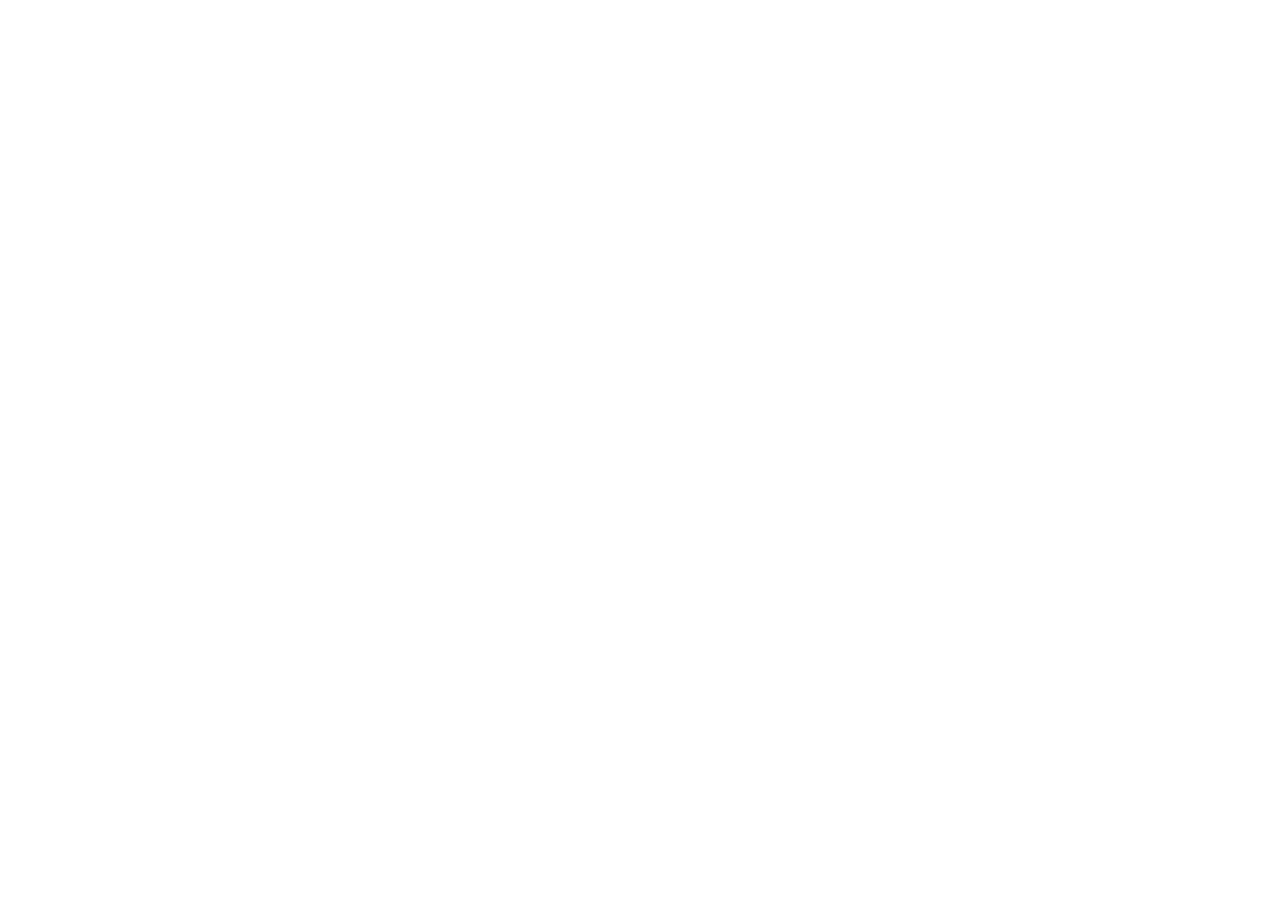
==== docs/index.html @ 23c44fe4 "Fix mobile blank screen — guard against null #app element on module script timing Vite injects the m" ====
<!DOCTYPE html>
<html lang="en">
<head>
<meta charset="UTF-8">
<meta name="viewport" content="width=device-width, initial-scale=1.0, viewport-fit=cover">
<title>SaloonSpace</title>
<meta name="description" content="Decentralized group chat for humans and agents. Built on Nostr. Wild West vibes.">
<link rel="manifest" href="manifest.json">
<meta name="theme-color" content="#151210" id="theme-color-meta">
<script>
// Set theme-color immediately based on stored preference, before CSS loads
(function(){
  var t=localStorage.getItem('saloon-theme');
  if(!t)t=window.matchMedia&&window.matchMedia('(prefers-color-scheme: light)').matches?'light':'dark';
  var meta=document.getElementById('theme-color-meta');
  if(meta)meta.content=t==='dark'?'#151210':'#d4c4a8';
  document.documentElement.setAttribute('data-theme',t);
})();
</script>
<link rel="preconnect" href="https://fonts.googleapis.com">
<link rel="preconnect" href="https://fonts.gstatic.com" crossorigin>
<link href="https://fonts.googleapis.com/css2?family=Rye&family=Inter:wght@400;500;600;700&display=swap" rel="stylesheet">
<!-- nostr-bundle.js loaded dynamically by the app to avoid mobile script ordering issues -->
  <script type="module" crossorigin src="./assets/index-CD1IhlQn.js"></script>
  <link rel="modulepreload" crossorigin href="./assets/rolldown-runtime-D3qAFmwF.js">
  <link rel="modulepreload" crossorigin href="./assets/nostr-CpK6RZky.js">
  <link rel="modulepreload" crossorigin href="./assets/utils-BQA0BBR_.js">
  <link rel="stylesheet" crossorigin href="./assets/index-D-SsLuSc.css">
</head>
<body>
<div id="app"></div>
</body>
</html>
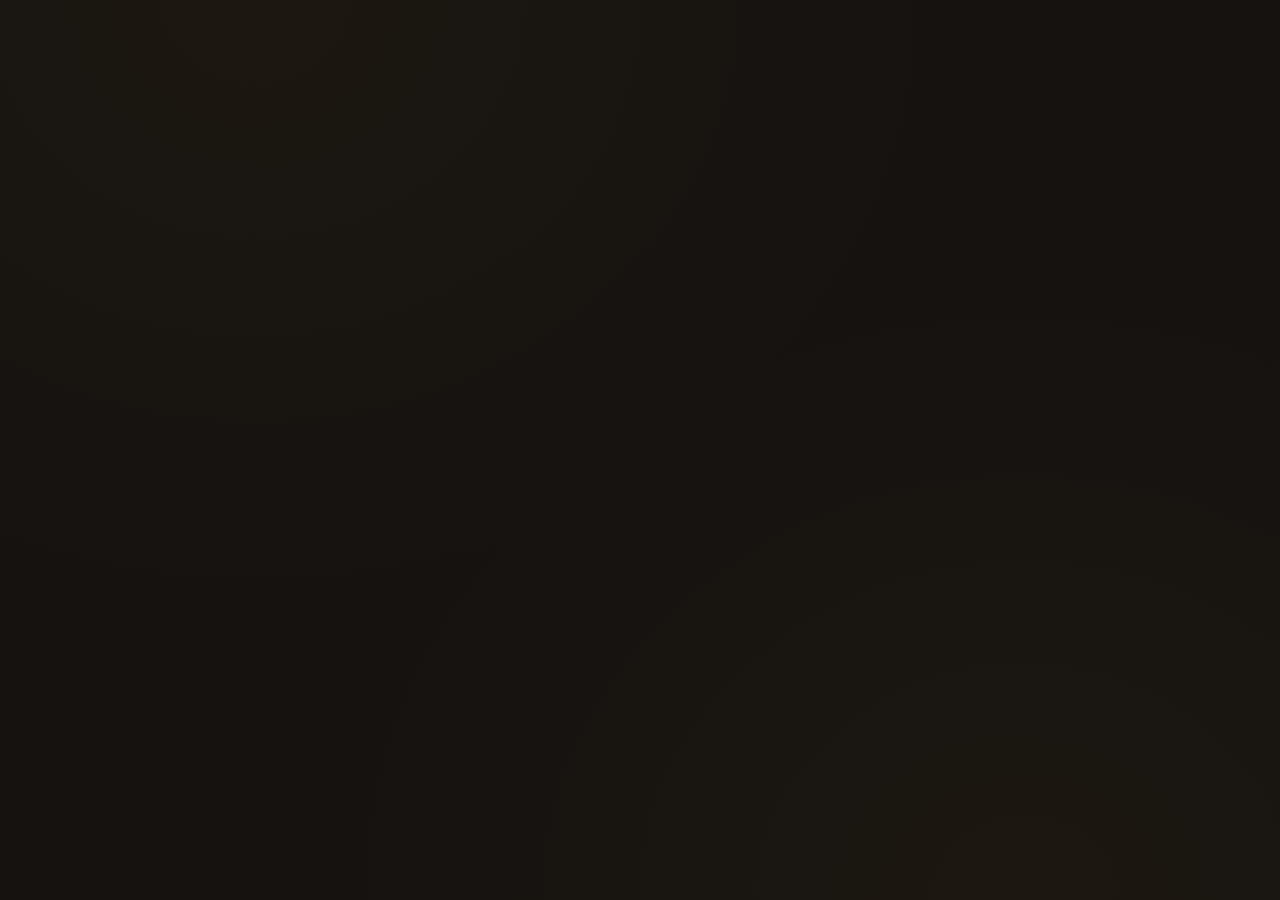
==== commit e677a9d5: "Simplify: dark mode default, remove clutter, intuitive navigation - Dark mode is now the default (wa" ====
--- a/docs/index.html
+++ b/docs/index.html
@@ -7,13 +7,15 @@
 <meta name="description" content="Decentralized group chat for humans and agents. Built on Nostr. Wild West vibes.">
 <link rel="manifest" href="manifest.json">
 <meta name="theme-color" content="#151210" id="theme-color-meta">
+<meta http-equiv="Cache-Control" content="no-cache, no-store, must-revalidate">
+<meta http-equiv="Pragma" content="no-cache">
+<meta http-equiv="Expires" content="0">
 <script>
 // Set theme-color immediately based on stored preference, before CSS loads
 (function(){
-  var t=localStorage.getItem('saloon-theme');
-  if(!t)t=window.matchMedia&&window.matchMedia('(prefers-color-scheme: light)').matches?'light':'dark';
+  var t=localStorage.getItem('saloon-theme')||'dark';
   var meta=document.getElementById('theme-color-meta');
-  if(meta)meta.content=t==='dark'?'#151210':'#d4c4a8';
+  if(meta)meta.content=t==='dark'?'#151210':'#b8a784';
   document.documentElement.setAttribute('data-theme',t);
 })();
 </script>
@@ -21,11 +23,11 @@
 <link rel="preconnect" href="https://fonts.gstatic.com" crossorigin>
 <link href="https://fonts.googleapis.com/css2?family=Rye&family=Inter:wght@400;500;600;700&display=swap" rel="stylesheet">
 <!-- nostr-bundle.js loaded dynamically by the app to avoid mobile script ordering issues -->
-  <script type="module" crossorigin src="./assets/index-CD1IhlQn.js"></script>
-  <link rel="modulepreload" crossorigin href="./assets/rolldown-runtime-D3qAFmwF.js">
-  <link rel="modulepreload" crossorigin href="./assets/nostr-CpK6RZky.js">
-  <link rel="modulepreload" crossorigin href="./assets/utils-BQA0BBR_.js">
-  <link rel="stylesheet" crossorigin href="./assets/index-D-SsLuSc.css">
+  <script type="module" crossorigin src="./assets/index-C1AlAX26.js"></script>
+  <link rel="modulepreload" crossorigin href="./assets/rolldown-runtime-DK3Fl9T5.js">
+  <link rel="modulepreload" crossorigin href="./assets/nostr-BCffuSyC.js">
+  <link rel="modulepreload" crossorigin href="./assets/utils-BZ6Yg60n.js">
+  <link rel="stylesheet" crossorigin href="./assets/index-D7WxWPVh.css">
 </head>
 <body>
 <div id="app"></div>
--- a/docs/assets/index-D7WxWPVh.css
+++ b/docs/assets/index-D7WxWPVh.css
@@ -0,0 +1 @@
+:root{--bg:#151210;--bg-card:#1a1612;--bg-elevated:#1f1812;--bg-hover:#252019;--bg-main:#151210;--text:#f0e0c8;--text-secondary:#d4b890;--text-tertiary:#a08868;--border:#3a2a1c;--border-light:#4a3525;--accent:#d4a017;--accent-bright:#f0c040;--accent-dim:#b8901a;--on-accent:#000;--danger:#c0392b;--green:#27ae60;--shadow-sm:0 1px 3px #0000004d;--shadow-md:0 4px 16px #0006;--shadow-lg:0 16px 48px #0009;--glow-accent:0 0 12px #d4a01740;--accent-tint:#d4a0171f;--accent-glow:#f0c04066;--accent-radial:#d4a0170a;--radius-sm:4px;--radius-md:8px;--radius-lg:12px;--sidebar-w:240px}[data-theme=light]{--bg:#b8a784;--bg-card:#c4b294;--bg-elevated:#d0c0a0;--bg-hover:#b09e7a;--bg-main:#b8a784;--text:#1a0e00;--text-secondary:#4a3218;--text-tertiary:#6a5238;--border:#988868;--border-light:#a89878;--accent:#4a2c10;--accent-bright:#6a3c18;--accent-dim:#3a2008;--on-accent:#f0d060;--accent-tint:#4a2c102e;--accent-glow:#6a3c1866;--accent-radial:#4a2c1014;--glow-accent:0 0 12px #4a2c1026;--danger:#a93226;--green:#1e8449;--shadow-sm:0 1px 3px #28140040;--shadow-md:0 4px 16px #28140033;--shadow-lg:0 12px 40px #2814004d}*{box-sizing:border-box;-webkit-tap-highlight-color:transparent;margin:0;padding:0}::placeholder{color:var(--text-secondary);opacity:.8}input,textarea,button{font-family:inherit}button{color:inherit;background:0 0;border:none}@media (width<=768px){input,textarea{font-size:16px!important}.search-box input{padding:6px 10px 6px 32px;font-size:16px!important}.msg-input input,.msg-input textarea,.onboard input,.modal-form .field input,.modal-form .field textarea,.settings-page input,.settings-page textarea,.channel-search-bar input{font-size:16px!important}}html{scroll-behavior:smooth;scroll-height:100%}body{background:var(--bg);background-image:radial-gradient(ellipse at 20% 0%,var(--accent-radial),transparent 50%),radial-gradient(ellipse at 80% 100%,var(--accent-radial),transparent 50%);color:var(--text);-webkit-font-smoothing:antialiased;touch-action:manipulation;padding-top:env(safe-area-inset-top);padding-bottom:env(safe-area-inset-bottom);background-attachment:fixed;font-family:Inter,system-ui,sans-serif;line-height:1.6;transition:background .3s,color .3s;overflow-x:hidden}::-webkit-scrollbar{width:6px;height:6px}::-webkit-scrollbar-track{background:0 0}::-webkit-scrollbar-thumb{background:var(--border);border-radius:var(--radius-sm)}::-webkit-scrollbar-thumb:hover{background:var(--border-light)}:focus-visible{outline:2px solid var(--accent);outline-offset:2px}.app{gap:0;height:100dvh;display:flex}.sidebar{width:var(--sidebar-w);background:var(--bg-card);border-right:1px solid var(--border);flex-direction:column;flex-shrink:0;transition:transform .3s cubic-bezier(.4,0,.2,1);display:flex}.channel-sidebar{background:var(--bg-card);border-right:1px solid var(--border);flex-direction:column;flex-shrink:0;width:220px;display:none;overflow:hidden}.channel-sidebar.visible{display:flex}.channel-sidebar-header{border-bottom:1px solid var(--border);cursor:pointer;flex-shrink:0;align-items:center;gap:8px;padding:10px 12px;transition:background .15s;display:flex}.channel-sidebar-header:hover{background:var(--bg-hover)}.channel-sidebar-header .cs-title{text-overflow:ellipsis;white-space:nowrap;flex:1;font-size:.95em;font-weight:600;overflow:hidden}.channel-sidebar-header .cs-settings-icon{color:var(--text-tertiary);flex-shrink:0;align-items:center;transition:color .15s;display:flex}.channel-sidebar-header:hover .cs-settings-icon{color:var(--text-secondary)}.cs-back-btn{color:var(--text-secondary);cursor:pointer;background:0 0;border:none;border-radius:4px;flex-shrink:0;padding:4px;display:none}.cs-back-btn:hover{background:var(--bg-hover);color:var(--accent)}@media (width<=768px){.cs-back-btn{justify-content:center;align-items:center;display:flex}}.channel-sidebar-list{-webkit-overflow-scrolling:touch;flex:1;padding:4px 0;overflow-y:auto}.channel-sidebar-footer{border-top:1px solid var(--border);flex-shrink:0;padding:12px 16px}.main{background:var(--bg);flex-direction:column;flex:1;display:flex;position:relative;overflow:hidden}.sidebar-header{padding:max(12px,env(safe-area-inset-top)) 16px 12px;background:var(--bg-card);border-bottom:1px solid var(--border);align-items:center;gap:12px;margin-bottom:4px;transition:background .2s;display:flex}.sidebar-header h1{color:var(--accent-bright);flex:1;font-family:Rye,serif;font-size:1em}.relay-dot{vertical-align:middle;border-radius:50%;width:8px;height:8px;margin-left:4px;display:inline-block}.relay-dot.disconnected{background:var(--danger)}.relay-dot.connecting{background:var(--accent-bright);animation:1s ease-in-out infinite pulse}.relay-dot.connected{background:var(--green)}@keyframes pulse{0%,to{opacity:.4}50%{opacity:1}}@keyframes spin{to{transform:rotate(360deg)}}.presence-dot{background:var(--green);border:2px solid var(--bg);border-radius:50%;width:10px;height:10px;position:absolute;bottom:0;right:0}.theme-toggle{background:var(--bg-elevated);border:1px solid var(--border);color:var(--accent);cursor:pointer;border-radius:50%;flex-shrink:0;justify-content:center;align-items:center;width:34px;height:34px;transition:all .15s;display:flex}.theme-toggle:hover{background:var(--bg-hover);color:var(--accent-bright)}.theme-toggle:active{transform:scale(.92)}.theme-toggle svg{width:18px;height:18px}[title]{position:relative}[title]:hover:after{content:attr(title);background:var(--bg-elevated);color:var(--text);border-radius:var(--radius-sm);white-space:nowrap;z-index:100;border:1px solid var(--border);pointer-events:none;padding:3px 8px;font-size:.75em;position:absolute;bottom:-28px;left:50%;transform:translate(-50%)}.toast{background:var(--bg-elevated);color:var(--text);border-radius:var(--radius-md);border:1px solid var(--border);box-shadow:var(--shadow-md);z-index:9999;opacity:0;pointer-events:none;padding:10px 20px;font-size:.9em;transition:opacity .25s;position:fixed;bottom:80px;left:50%;transform:translate(-50%)}.toast.show{opacity:1}.profile-section{background:var(--bg-elevated);border-radius:var(--radius-md);margin:4px 8px;padding:8px 12px}.sidebar-section-label{color:var(--text-tertiary);text-transform:uppercase;letter-spacing:.05em;justify-content:space-between;align-items:center;padding:8px 16px 4px;font-size:.72em;font-weight:600;display:flex}.icon-add-btn{color:var(--text-tertiary);cursor:pointer;background:0 0;border:none;border-radius:4px;align-items:center;padding:2px;transition:color .15s,background .15s;display:flex}.icon-add-btn:hover{color:var(--accent-bright);background:var(--bg-hover)}.field-input{background:var(--bg-hover);width:100%;color:var(--text);border:1px solid #0000;border-radius:20px;padding:12px 16px;font-family:inherit;font-size:16px;transition:border-color .2s}.field-input:focus{border-color:var(--accent);outline:none}.solid-btn-lg{background:var(--accent);width:100%;color:var(--on-accent);cursor:pointer;border:none;border-radius:20px;padding:14px;font-family:inherit;font-size:1em;font-weight:600}.solid-btn-lg:hover{background:var(--accent-bright)}.profile-section .pname{text-overflow:ellipsis;white-space:nowrap;font-size:.88em;font-weight:600;overflow:hidden}.profile-section .avatar{background:var(--bg-elevated);width:28px;height:28px;box-shadow:none;border:none;border-radius:50%;flex-shrink:0;justify-content:center;align-items:center;font-size:.85em;transition:box-shadow .2s;display:inline-flex;overflow:hidden}.profile-section .avatar img{object-fit:cover;width:100%;height:100%}.profile-section .logout-icon{color:var(--text-tertiary);cursor:pointer;background:0 0;border:none;flex-shrink:0;padding:4px;transition:color .15s}.profile-section .logout-icon:hover{color:var(--danger)}.profile-section .profile-row{cursor:pointer;border-radius:var(--radius-sm);align-items:center;gap:8px;padding:4px;transition:background .15s;display:flex}.profile-section .profile-row:hover{background:var(--bg-hover)}.sidebar-tabs{margin-bottom:4px;display:flex}.sidebar-tab{text-align:center;cursor:pointer;color:var(--text-tertiary);-webkit-user-select:none;user-select:none;border-bottom:2px solid #0000;flex:1;padding:10px 4px;font-size:.82em;transition:color .2s,border-bottom-color .2s,background .15s}.sidebar-tab:hover{color:var(--text-secondary)}.sidebar-tab.active{color:var(--accent-bright);border-bottom:2px solid var(--accent);font-weight:600}.sidebar-tab:active{background:#0000000d}.tab-badge{background:var(--danger);color:#fff;border-radius:var(--radius-sm);vertical-align:middle;margin-left:4px;padding:1px 6px;font-size:.65em;font-weight:700}[data-theme=light] .profile-section,[data-theme=light] .sidebar-tabs{box-shadow:none}.groups-list{scroll-behavior:smooth;-webkit-overflow-scrolling:touch;flex:1;padding:4px 0;overflow-y:auto}.group-item{cursor:pointer;-webkit-user-select:none;user-select:none;align-items:center;gap:8px;padding:7px 12px;transition:background .2s,transform .15s,padding-left .2s;display:flex}.group-item:hover{background:#ffffff0a}[data-theme=light] .group-item:hover{background:#0000000a}.group-item:active{transform:scale(.98)}.group-item.active{border-left:3px solid var(--accent);background:#ffffff0f;padding-left:9px;box-shadow:inset 0 1px #ffffff08}.group-item .gicon{color:#fff;border-radius:5px;flex-shrink:0;justify-content:center;align-items:center;width:28px;height:28px;font-size:.65em;font-weight:700;display:flex}.group-item .gname{text-overflow:ellipsis;white-space:nowrap;flex:1;font-size:.9em;font-weight:500;overflow:hidden}.group-item .expand{color:var(--text-tertiary);font-size:.7em;transition:transform .2s}.group-item.active .expand{transform:rotate(0)}.channels-list{padding:2px 0}.channel-item{cursor:pointer;color:var(--text-secondary);border-radius:var(--radius-sm);margin:1px 4px 1px 0;padding:6px 12px;font-size:.8em;transition:color .2s,background .15s,padding-left .15s}.channel-item:hover{color:var(--text);background:#ffffff0a}[data-theme=light] .channel-item:hover{background:#0000000a}.channel-item.active{color:var(--accent-bright);border-left:3px solid var(--accent);background:#ffffff0f;padding-left:9px;font-weight:600}[data-theme=light] .channel-item.active{background:#0000000f}.channel-item:before{content:"# "}.mute-btn{transition:opacity .15s}.channel-item:hover .mute-btn{opacity:1!important}.mute-btn.muted{opacity:.6}.dm-item{cursor:pointer;-webkit-user-select:none;user-select:none;align-items:center;gap:8px;padding:10px 16px;transition:background .2s,transform .15s;display:flex}.dm-item:hover{background:#ffffff0a}[data-theme=light] .dm-item:hover{background:#0000000a}.dm-item:active{transform:scale(.98)}.dm-item.active{border-left:3px solid var(--accent);background:#ffffff0f;box-shadow:inset 0 1px #ffffff08}[data-theme=light] .dm-item.active{background:#0000000f}.sidebar-footer{border-top:1px solid var(--border);padding:12px 16px}.create-btn{background:var(--accent);width:100%;color:var(--on-accent);border-radius:var(--radius-md);cursor:pointer;border:none;padding:10px 12px;font-family:inherit;font-size:.85em;font-weight:600;transition:all .15s}.create-btn:hover{background:var(--accent-bright);filter:brightness(1.05)}.create-btn:active{transform:scale(.97)}.chat-header{z-index:20;background:var(--bg);-webkit-backdrop-filter:none;box-shadow:none;justify-content:space-between;align-items:center;padding:12px 20px;display:flex;position:sticky;top:0}[data-theme=light] .chat-header{background:var(--bg);box-shadow:none}.chat-header .channel-name{font-size:1.05em;font-weight:600}.chat-header .channel-desc{color:var(--text-tertiary);font-size:.8em}.messages{scroll-behavior:smooth;-webkit-overflow-scrolling:touch;flex:1;min-height:0;padding:16px 20px;overflow-y:auto}.msg{border-radius:var(--radius-sm);align-items:flex-start;gap:10px;margin-bottom:14px;transition:background .12s;animation:.3s both msgIn;display:flex}.msg:hover{background:#ffffff08}[data-theme=light] .msg:hover{background:#00000008}@keyframes msgIn{0%{opacity:0;transform:translateY(8px)}to{opacity:1;transform:translateY(0)}}.msg .avatar{background:var(--bg-elevated);border:1px solid var(--border);width:36px;height:36px;box-shadow:var(--shadow-sm);border-radius:50%;flex-shrink:0;justify-content:center;align-items:center;margin-top:2px;font-size:.85em;font-weight:600;display:flex;overflow:hidden}.msg .avatar img{object-fit:cover;width:100%;height:100%}.msg .body{flex:1;min-width:0}.msg .author{color:var(--accent-bright);align-items:center;gap:6px;margin-bottom:2px;font-size:.85em;font-weight:600;display:flex}.msg .author .name{cursor:pointer}.msg .author .bot-tag{background:var(--bg-elevated);color:var(--text-tertiary);border-radius:var(--radius-sm);padding:1px 6px;font-size:.7em;font-weight:500}.msg .author .agent-tag{color:var(--green);border-radius:var(--radius-sm);background:#27ae6026;padding:1px 6px;font-size:.7em;font-weight:500}.msg .time{color:var(--text-tertiary);margin-left:auto;font-size:.72em;font-weight:400}.msg.pending .content{opacity:.6}.msg.pending .time:after{content:" ⏳";font-size:.9em}.msg .content{color:var(--text);word-wrap:break-word;font-size:.92em;line-height:1.5}.msg-input{padding:12px 16px max(12px,env(safe-area-inset-bottom));background:var(--bg);-webkit-backdrop-filter:none;box-shadow:none;gap:8px;display:flex;position:sticky;bottom:0}[data-theme=light] .msg-input{background:var(--bg);box-shadow:none}.msg-input input,.msg-input textarea{background:var(--bg-elevated);color:var(--text);resize:none;max-height:calc(1.5em*524px);border:1px solid #0000;border-radius:20px;flex:1;min-height:46px;padding:12px 16px;font-family:inherit;font-size:.95em;line-height:1.5;transition:border-color .2s,box-shadow .2s;overflow-y:auto}.msg-input input:focus,.msg-input textarea:focus{border-color:var(--accent);box-shadow:0 0 0 3px var(--accent-tint);outline:none}.msg-input button{background:var(--accent);color:var(--on-accent);border-radius:var(--radius-md);cursor:pointer;border:none;flex-shrink:0;justify-content:center;align-items:center;padding:14px;font-size:.95em;font-weight:600;transition:all .15s;display:flex}.msg-input button:hover{background:var(--accent-bright)}.msg-input button:active{transform:scale(.95)}.onboard{text-align:center;max-width:440px;margin:80px auto;padding:32px}.onboard h1{color:var(--accent-bright);letter-spacing:.5px;margin-bottom:8px;font-family:Rye,serif;font-size:2.8em}.onboard p{color:var(--text-secondary);margin-bottom:16px}.onboard .field{text-align:left;margin-bottom:16px}.onboard label{color:var(--text-secondary);margin-bottom:4px;font-size:.85em;display:block}.onboard input{background:var(--bg-elevated);border:1px solid var(--border);width:100%;color:var(--text);border-radius:var(--radius-md);padding:12px 16px;font-family:inherit;font-size:.95em;transition:border-color .2s,box-shadow .2s}.onboard input:focus{border-color:var(--accent);box-shadow:0 0 0 3px var(--accent-tint);outline:none}[data-theme=light] .onboard input{box-shadow:0 1px 3px #00000014}.onboard button{background:var(--accent);color:var(--on-accent);border-radius:var(--radius-md);cursor:pointer;border:none;margin-top:0;padding:12px 32px;font-size:1em;font-weight:600;transition:all .15s;box-shadow:0 2px 8px #00000026}.onboard button:hover{background:var(--accent-bright);filter:brightness(1.08)}.onboard button:active{transform:scale(.98)}.onboard .or{color:var(--text-tertiary);margin:16px 0;font-size:.85em}.onboard .secondary{color:var(--text-secondary);border:1px solid var(--border);background:0 0}.onboard .secondary:hover{border-color:var(--accent);color:var(--accent);background:0 0}.onboard .toggle-link{color:var(--accent);cursor:pointer;margin-top:10px;font-size:.85em;text-decoration:underline;transition:filter .15s,color .15s;display:block}.onboard .toggle-link:hover{color:var(--accent-bright);filter:brightness(1.15)}.onboard .existing-account{margin-top:16px;display:none}.onboard .existing-account.open{display:block}.onboard .key-display{background:var(--bg-elevated);border:1px solid var(--border);border-radius:var(--radius-md);word-break:break-all;text-align:left;margin:12px 0;padding:12px;font-family:monospace;font-size:.8em;box-shadow:inset 0 1px 3px #0000001a}.onboard .key-display .label{color:var(--text-tertiary);margin-bottom:4px;font-family:Inter,sans-serif;font-size:.85em}.onboard .key-display.secret{border-color:var(--danger);background:color-mix(in srgb,var(--danger) 8%,var(--bg-elevated));border-width:2px}.onboard .key-display.secret .label{color:var(--danger);font-weight:600}.onboard .warning{color:var(--danger);margin-top:8px;font-size:.82em}.onboard .key-warning{color:var(--danger);align-items:center;gap:6px;margin-top:8px;font-size:.82em;font-weight:500;display:flex}.onboard .copy-btn{background:var(--accent);color:var(--on-accent);border-radius:var(--radius-md);cursor:pointer;border:none;align-items:center;gap:6px;margin-top:8px;padding:12px 24px;font-size:1em;font-weight:600;transition:all .15s;display:inline-flex}.onboard .copy-btn:hover{background:var(--accent-bright)}.onboard .copy-btn:active{transform:scale(.97)}.onboard .solid-btn{background:var(--accent);color:var(--on-accent);border-radius:var(--radius-md);cursor:pointer;border:none;width:100%;margin-top:0;padding:14px 32px;font-size:1.05em;font-weight:700;transition:all .15s}.onboard .solid-btn:hover{background:var(--accent-bright)}.onboard .solid-btn:active{transform:scale(.97)}.profile-modal{-webkit-backdrop-filter:blur(6px);z-index:300;background:#00000080;justify-content:center;align-items:center;animation:.2s modalOverlay;display:flex;position:fixed;inset:0}@keyframes modalOverlay{0%{opacity:0}to{opacity:1}}.profile-modal .panel{background:var(--bg-card);border:1px solid var(--border);border-radius:var(--radius-lg);width:90%;max-width:400px;box-shadow:var(--shadow-lg);padding:24px;animation:.25s cubic-bezier(.4,0,.2,1) modalIn}@keyframes modalIn{0%{opacity:0;transform:scale(.95)translateY(10px)}to{opacity:1;transform:scale(1)translateY(0)}}.profile-modal h2{color:var(--accent-bright);margin-bottom:16px;font-family:Rye,serif}.profile-modal .field{text-align:left;margin-bottom:12px}.profile-modal label{color:var(--text-secondary);margin-bottom:4px;font-size:.85em;display:block}.profile-modal input,.profile-modal textarea{background:var(--bg-elevated);border:1px solid var(--border);width:100%;color:var(--text);border-radius:var(--radius-sm);padding:10px 14px;font-family:inherit;font-size:.9em;transition:border-color .2s,box-shadow .2s}.profile-modal input:focus,.profile-modal textarea:focus{border-color:var(--accent);box-shadow:0 0 0 3px var(--accent-tint);outline:none}.profile-modal textarea{resize:vertical;min-height:60px}.profile-modal .btns{gap:8px;margin-top:16px;display:flex}.profile-modal .btns button{border-radius:var(--radius-sm);cursor:pointer;flex:1;padding:10px;font-family:inherit;font-size:.9em;transition:all .2s}.profile-modal .save{background:var(--accent);color:var(--on-accent);box-shadow:var(--shadow-sm);border:none;font-weight:600}.profile-modal .save:hover{background:var(--accent-bright)}.profile-modal .save:active{transform:scale(.97)}.profile-modal .cancel{color:var(--text-secondary);border:1px solid var(--border);background:0 0}.profile-modal .cancel:hover{border-color:var(--text-secondary)}.search-box{margin-bottom:4px;padding:6px 8px;position:relative}.search-box .search-icon{width:14px;height:14px;color:var(--text-tertiary);pointer-events:none;position:absolute;top:50%;left:16px;transform:translateY(-50%)}.search-box input{background:var(--bg-elevated);border:1px solid var(--border);width:100%;color:var(--text);border-radius:20px;padding:5px 10px 5px 32px;font-family:inherit;font-size:.8em;transition:border-color .2s}.search-box input:focus{border-color:var(--accent);box-shadow:0 0 0 3px var(--accent-tint);outline:none}.msg.grouped{margin-top:-4px;margin-bottom:4px}.msg.grouped .avatar{visibility:hidden}.msg.grouped .author{display:none}.scroll-bottom-btn{background:var(--bg-elevated);border:1px solid var(--accent);width:40px;height:40px;color:var(--accent-bright);cursor:pointer;box-shadow:var(--shadow-lg);z-index:10;border-radius:50%;justify-content:center;align-items:center;transition:all .2s;display:flex;position:absolute;bottom:72px;right:24px}.scroll-bottom-btn:hover{background:var(--bg-hover);box-shadow:var(--shadow-lg);transform:scale(1.05)}.scroll-bottom-btn:active{transform:scale(.92)}.scroll-bottom-btn svg{width:20px;height:20px}.typing-indicator{color:var(--text-tertiary);align-items:center;gap:6px;padding:4px 20px;font-size:.8em;font-style:italic;display:flex}.typing-indicator .dot{background:var(--text-tertiary);border-radius:50%;width:6px;height:6px;animation:1.4s infinite typingDot;display:inline-block}.typing-indicator .dot:nth-child(2){animation-delay:.2s}.typing-indicator .dot:nth-child(3){animation-delay:.4s}@keyframes typingDot{0%,60%,to{opacity:.4;transform:translateY(0)}30%{opacity:1;transform:translateY(-4px)}}.date-separator{align-items:center;gap:12px;margin:16px 0 8px;padding:0 8px;display:flex}.date-separator:before,.date-separator:after{content:"";background:var(--border);flex:1;height:1px}.date-separator span{color:var(--text-tertiary);white-space:nowrap;padding:0 8px;font-size:.72em;font-weight:600}.scroll-unread-badge{background:var(--accent);color:var(--on-accent);text-align:center;border-radius:10px;min-width:18px;padding:1px 6px;font-size:.6em;font-weight:700;position:absolute;top:-6px;right:-6px}.unread-badge{background:var(--danger);color:#fff;border-radius:var(--radius-sm);margin-left:auto;padding:1px 6px;font-size:.65em;font-weight:700;box-shadow:0 1px 4px #c0392b4d}.unread-dot{background:var(--accent-bright);width:8px;height:8px;box-shadow:0 0 6px var(--accent-glow);border-radius:50%;flex-shrink:0;margin-left:auto}.msg .msg-actions{background:var(--bg-elevated);border:1px solid var(--border);border-radius:var(--radius-sm);box-shadow:var(--shadow-sm);padding:2px;display:none;position:absolute;top:-8px;right:0}@media (width<=768px){.msg.long-press-active .msg-actions,.msg.long-press-active .reaction-bar{display:flex!important}.msg.long-press-active{background:var(--accent-tint);border-radius:var(--radius-md)}}.msg:hover .msg-actions{display:flex}.msg .msg-actions button{color:var(--text-secondary);cursor:pointer;background:0 0;border:none;padding:4px 8px;font-size:.8em;transition:color .2s}.msg .msg-actions button:hover{color:var(--accent)}.msg .body{position:relative}.reaction-bar{background:var(--bg-elevated);border:1px solid var(--border);border-radius:var(--radius-lg);box-shadow:var(--shadow-md);gap:2px;padding:4px 6px;display:none;position:absolute;top:-12px;right:0}.msg:hover .reaction-bar{display:flex}.reaction-bar button{cursor:pointer;border-radius:var(--radius-md);background:0 0;border:none;padding:4px 6px;font-size:.95em;transition:background .15s,transform .15s}.reaction-bar button:hover{background:var(--bg-hover);transform:scale(1.15)}.reactions{flex-wrap:wrap;gap:4px;margin-top:4px;display:flex}.reaction-pill{background:var(--bg-elevated);border:1px solid var(--border);border-radius:var(--radius-sm);cursor:pointer;align-items:center;gap:3px;padding:2px 8px;font-size:.75em;transition:all .15s;display:flex}.reaction-pill:hover{border-color:var(--border-light);transform:scale(1.05)}.reaction-pill:active{transform:scale(.95)}.reaction-pill.mine{border-color:var(--accent);background:var(--accent-tint)}.reaction-pill .count{color:var(--text-secondary);font-size:.85em}.mention-popup{background:var(--bg-elevated);border:1px solid var(--border);border-radius:var(--radius-md);max-width:300px;box-shadow:var(--shadow-lg);z-index:50;max-height:200px;animation:.2s msgIn;position:absolute;bottom:56px;left:20px;right:20px;overflow-y:auto}.mention-popup .item{cursor:pointer;border-bottom:1px solid var(--border);align-items:center;gap:8px;padding:10px 12px;transition:background .15s;display:flex}.group-item{cursor:pointer;align-items:center;gap:8px;padding:7px 12px;transition:background .1s;display:flex}.mention-popup .item:last-child{border-bottom:none}.mention-popup .item:hover{background:var(--bg-hover)}.mention-popup .item .avatar-sm{background:var(--bg-elevated);border-radius:50%;justify-content:center;align-items:center;width:24px;height:24px;font-size:.7em;font-weight:600;display:flex}.modal-form .field input,.modal-form .field textarea{background:var(--bg-elevated);border:1px solid var(--border);width:100%;color:var(--text);border-radius:var(--radius-sm);padding:10px 14px;font-family:inherit;font-size:.9em;transition:border-color .2s,box-shadow .2s}.modal-form .field input:focus,.modal-form .field textarea:focus{border-color:var(--accent);box-shadow:0 0 0 3px var(--accent-tint);outline:none}.modal-form .field textarea{resize:vertical;min-height:60px}.modal-form .field label{color:var(--text-secondary);margin-bottom:4px;font-size:.85em;display:block}.modal-form .field{text-align:left;margin-bottom:14px}.modal-form .options{border:1px solid var(--border);border-radius:var(--radius-sm);margin-bottom:16px;display:flex;overflow:hidden}.modal-form .options button{cursor:pointer;color:var(--text);opacity:.5;background:0 0;border:none;flex:1;padding:10px;font-family:inherit;font-size:.88em;transition:all .15s}.modal-form .options button:hover{background:var(--bg-hover)}.modal-form .options button.active{background:var(--accent);color:var(--on-accent);opacity:1;font-weight:600}.modal-form .btns{gap:8px;margin-top:20px;display:flex}.modal-form .btns button{border-radius:var(--radius-sm);cursor:pointer;flex:1;padding:10px;font-family:inherit;font-size:.9em;transition:all .2s}.modal-form .save{background:var(--accent);color:var(--on-accent);box-shadow:var(--shadow-sm);border:none;font-weight:600}.modal-form .save:hover{background:var(--accent-bright)}.modal-form .save:active{transform:scale(.97)}.modal-form .cancel{color:var(--text-secondary);border:1px solid var(--border);background:0 0}.modal-form .cancel:hover{border-color:var(--text-secondary)}.modal-form .channel-list-item{border-bottom:1px solid var(--border);justify-content:space-between;align-items:center;padding:8px 0;display:flex}.modal-form .channel-list-item button{color:var(--danger);cursor:pointer;background:0 0;border:none;font-size:.85em;transition:color .2s}.modal-form .channel-list-item button:hover{color:var(--danger);text-decoration:underline}.logout-btn{border:1px solid var(--danger);color:var(--danger);border-radius:var(--radius-sm);cursor:pointer;background:0 0;margin-top:6px;padding:6px 12px;font-family:inherit;font-size:.75em;transition:all .2s}.logout-btn:hover{background:var(--danger);color:#fff;box-shadow:0 2px 8px #c0392b4d}.logout-btn:active{transform:scale(.97)}.saloon-name-link{cursor:pointer;transition:color .2s}.saloon-name-link:hover{color:var(--accent-bright);text-decoration:underline}.msg .content code{background:var(--bg-elevated);border-radius:var(--radius-sm);padding:2px 5px;font-family:monospace;font-size:.9em}.msg .content pre{background:var(--bg-elevated);border-radius:var(--radius-sm);margin:4px 0;padding:12px;overflow-x:auto;box-shadow:inset 0 1px 3px #0000001a}.msg .content pre code{background:0 0;padding:0}.msg .content blockquote{border-left:3px solid var(--border-light);color:var(--text-secondary);margin:4px 0;padding-left:10px}.msg .content a{color:var(--accent-bright);text-decoration:none;transition:color .15s}.msg .content a:hover{text-decoration:underline}.msg .content ul{margin:4px 0;padding-left:20px;list-style:outside}.msg .content ol{margin:4px 0;padding-left:20px;list-style:decimal}.msg .content strong{font-weight:700}.msg .content em{font-style:italic}.mobile-menu-btn{color:var(--text);cursor:pointer;border-radius:var(--radius-sm);background:0 0;border:none;margin-right:6px;padding:6px 10px;font-size:1.1em;transition:background .15s,transform .1s;display:none}.mobile-menu-btn:hover{background:var(--bg-hover);color:var(--text)}.mobile-menu-btn:active{transform:scale(.92)}.sidebar-backdrop{display:none}.drawer-backdrop{-webkit-backdrop-filter:blur(4px);z-index:250;background:#0009;position:fixed;inset:0}.drawer{background:var(--bg);z-index:251;width:280px;box-shadow:var(--shadow-lg);padding-top:env(safe-area-inset-top);padding-bottom:env(safe-area-inset-bottom);flex-direction:column;display:flex;position:fixed;top:0;bottom:0;left:0}.drawer-header{border-bottom:1px solid var(--border);padding:20px 20px 16px}.drawer-list{flex:1;padding:8px 0;overflow-y:auto}.drawer-item{cursor:pointer;color:var(--text-secondary);align-items:center;gap:12px;padding:12px 20px;font-size:.92em;transition:background .15s,color .15s;display:flex}.drawer-item:hover{background:var(--bg-hover);color:var(--text)}.drawer-item:active{background:var(--bg-elevated)}@media (width<=768px){.sidebar{display:none}.sidebar.mobile-open{z-index:200;width:280px;height:100%;box-shadow:var(--shadow-lg);-webkit-backdrop-filter:blur(20px);display:flex;position:fixed;top:0;bottom:0;left:0}.channel-sidebar{display:none}.channel-sidebar.mobile-open{z-index:200;width:260px;height:100%;box-shadow:var(--shadow-lg);-webkit-backdrop-filter:blur(20px);animation:.3s cubic-bezier(.4,0,.2,1) sidebarSlide;display:flex;position:fixed;top:0;bottom:0;left:0}@keyframes sidebarSlide{0%{transform:translate(-100%)}to{transform:translate(0)}}.sidebar-backdrop.mobile-open{-webkit-backdrop-filter:blur(4px);z-index:150;background:#00000080;display:block;position:fixed;inset:0}.mobile-menu-btn{display:inline-block}.app{position:relative}.chat-header,.msg-input,.messages{padding-left:12px;padding-right:12px}}.reply-preview-bar{background:color-mix(in srgb,var(--bg-elevated) 80%,transparent);border-left:3px solid var(--accent);border-radius:var(--radius-sm);color:var(--text-secondary);white-space:nowrap;text-overflow:ellipsis;align-items:center;gap:8px;margin:0 16px 4px;padding:6px 16px;font-size:.82em;display:flex;overflow:hidden}.reply-preview-bar .cancel-reply{color:var(--text-tertiary);cursor:pointer;background:0 0;border:none;flex-shrink:0;margin-left:auto;padding:2px 6px;font-size:1.1em;transition:color .15s}.reply-preview-bar .cancel-reply:hover{color:var(--danger)}.reply-quote{border-left:2px solid var(--border-light);color:var(--text-tertiary);cursor:pointer;border-radius:0 var(--radius-sm) var(--radius-sm) 0;margin-bottom:4px;padding:2px 8px;font-size:.82em;transition:border-color .15s,background .15s}.reply-quote:hover{border-left-color:var(--accent);background:color-mix(in srgb,var(--accent) 6%,transparent)}.reply-quote .reply-author{color:var(--accent);font-weight:600}.reply-quote .reply-text{text-overflow:ellipsis;white-space:nowrap;vertical-align:bottom;max-width:300px;display:inline-block;overflow:hidden}.chat-header-actions{align-items:center;gap:4px;display:flex}.chat-header-actions .header-btn{border:1px solid var(--border);color:var(--text-secondary);border-radius:var(--radius-sm);cursor:pointer;background:0 0;flex-shrink:0;justify-content:center;align-items:center;width:34px;height:34px;transition:all .15s;display:flex}.chat-header-actions .header-btn:hover{border-color:var(--accent);color:var(--accent-bright);background:var(--bg-elevated)}.chat-header-actions .header-btn:active{transform:scale(.92)}.chat-header-actions .header-btn svg{width:18px;height:18px}.channel-search-bar{border-bottom:1px solid var(--border);background:var(--bg);align-items:center;gap:8px;padding:6px 16px;display:flex}.channel-search-bar input{background:var(--bg-elevated);border:1px solid var(--border);color:var(--text);border-radius:var(--radius-sm);flex:1;padding:6px 12px;font-family:inherit;font-size:.88em;transition:border-color .2s}.channel-search-bar input:focus{border-color:var(--accent);box-shadow:0 0 0 3px var(--accent-tint);outline:none}.channel-search-bar .clear-search{color:var(--text-tertiary);cursor:pointer;background:0 0;border:none;padding:4px;font-size:1em;transition:color .15s}.channel-search-bar .clear-search:hover{color:var(--danger)}.search-highlight{background:color-mix(in srgb,var(--accent-bright) 30%,transparent);border-radius:var(--radius-sm);padding:1px 2px}.search-no-results{color:var(--text-tertiary);text-align:center;padding:40px}.channel-category{text-transform:uppercase;letter-spacing:.5px;color:var(--text-tertiary);-webkit-user-select:none;user-select:none;padding:8px 16px 2px;font-size:.65em;font-weight:700}.members-panel{background:var(--bg);border-left:1px solid var(--border);width:300px;box-shadow:var(--shadow-lg);z-index:250;transform-origin:100%;flex-direction:column;animation:.25s cubic-bezier(.4,0,.2,1) membersSlideIn;display:flex;position:fixed;top:0;bottom:0;right:0}@keyframes membersSlideIn{0%{opacity:.7;transform:translate(100%)}to{opacity:1;transform:translate(0)}}.members-panel .members-header{border-bottom:1px solid var(--border);align-items:center;gap:8px;padding:16px 20px;display:flex}.members-panel .members-header h3{color:var(--accent-bright);flex:1;font-size:1em;font-weight:600}.members-panel .close-btn{border:1px solid var(--border);color:var(--text-secondary);border-radius:var(--radius-sm);cursor:pointer;background:0 0;justify-content:center;align-items:center;width:28px;height:28px;transition:all .15s;display:flex}.members-panel .close-btn:hover{border-color:var(--danger);color:var(--danger)}.members-panel .members-list{flex:1;padding:8px 0;overflow-y:auto}.members-panel .member-item{align-items:center;gap:10px;padding:10px 20px;transition:background .15s;display:flex}.members-panel .member-item:hover{background:var(--bg-hover)}.members-panel .member-item .avatar{background:var(--bg-elevated);color:#fff;border:1px solid var(--border);border-radius:50%;flex-shrink:0;justify-content:center;align-items:center;width:36px;height:36px;font-size:.9em;font-weight:600;display:flex;overflow:hidden}.members-panel .member-item .avatar img{object-fit:cover;width:100%;height:100%}.members-panel .member-info{flex:1;min-width:0}.members-panel .member-info .mname{font-size:.88em;font-weight:600}.members-panel .member-info .mnpub{color:var(--text-tertiary);word-break:break-all;font-family:monospace;font-size:.7em}.members-panel .member-count{color:var(--text-tertiary);padding:4px 20px;font-size:.78em}.settings-page{text-align:left;max-width:500px;max-height:calc(100vh - 80px);margin:40px auto;padding:32px;overflow-y:auto}.settings-page h1{color:var(--accent-bright);text-align:center;letter-spacing:.5px;margin-bottom:8px;font-family:Rye,serif;font-size:2em}.settings-page .settings-section{background:var(--bg-elevated);border:1px solid var(--border);border-radius:var(--radius-md);margin-bottom:16px;padding:20px}.settings-page .settings-section h2{color:var(--text-secondary);text-transform:uppercase;letter-spacing:.5px;margin-bottom:12px;font-size:.8em;font-weight:600}.settings-page .field{margin-bottom:14px}.settings-page label{color:var(--text-secondary);margin-bottom:4px;font-size:.85em;display:block}.settings-page input,.settings-page textarea,.settings-page select{background:var(--bg-elevated);border:1px solid var(--border);width:100%;color:var(--text);border-radius:var(--radius-sm);padding:10px 14px;font-family:inherit;font-size:.92em;transition:border-color .2s,box-shadow .2s}.settings-page input:focus,.settings-page textarea:focus,.settings-page select:focus{border-color:var(--accent);box-shadow:0 0 0 3px var(--accent-tint);outline:none}.settings-page textarea{resize:vertical;min-height:60px}.settings-page .toggle-row{justify-content:space-between;align-items:center;padding:8px 0;display:flex}.settings-page .toggle-row label{margin-bottom:0}.settings-page .toggle-switch{background:var(--bg-elevated);border:1px solid var(--border);border-radius:var(--radius-lg);cursor:pointer;flex-shrink:0;width:44px;height:24px;transition:background .2s;position:relative}.settings-page .toggle-switch.on{background:var(--accent);border-color:var(--accent)}.settings-page .toggle-switch:after{content:"";background:#fff;border-radius:50%;width:18px;height:18px;transition:transform .2s;position:absolute;top:2px;left:2px}.settings-page .toggle-switch.on:after{transform:translate(20px)}[data-theme=light] .settings-page .toggle-switch{background:var(--bg-hover);border-color:var(--border)}[data-theme=light] .settings-page .toggle-switch:after{background:#5a4535}[data-theme=light] .settings-page .toggle-switch.on{background:var(--accent);border-color:var(--accent)}[data-theme=light] .settings-page .toggle-switch.on:after{background:#fff}.settings-page .relay-status{color:var(--text-secondary);align-items:center;gap:8px;font-size:.88em;display:flex}.settings-page .key-section{background:var(--bg-elevated);border:1px solid var(--border);border-radius:var(--radius-sm);margin-top:8px;padding:12px}.settings-page .key-section .key-label{color:var(--text-tertiary);margin-bottom:4px;font-size:.78em}.settings-page .key-section .key-val{word-break:break-all;color:var(--text-secondary);font-family:monospace;font-size:.8em}.settings-page .btn-row{gap:8px;margin-top:16px;display:flex}.settings-page .btn-row button{border-radius:var(--radius-sm);cursor:pointer;flex:1;padding:12px;font-family:inherit;font-size:.92em;transition:all .15s}.settings-page .btn-save{background:var(--accent);color:var(--on-accent);box-shadow:var(--shadow-sm);border:none;font-weight:600}.settings-page .btn-save:hover{background:var(--accent-bright)}.settings-page .btn-save:active{transform:scale(.97)}.settings-page .btn-logout{color:var(--danger);border:1px solid var(--danger);background:0 0}.settings-page .btn-logout:hover{background:var(--danger);color:#fff}.settings-page .btn-close{color:var(--text-secondary);border:1px solid var(--border);background:0 0}.settings-page .btn-close:hover{border-color:var(--text-secondary)}.settings-nav-row{cursor:pointer;border-top:1px solid var(--border);justify-content:space-between;align-items:center;margin-top:12px;padding:12px 0;transition:color .15s,background .15s;display:flex}.settings-nav-row:hover{color:var(--accent);background:var(--bg-hover)}.settings-nav-row span:first-child{font-size:.92em}.relays-page{flex-direction:column;max-width:560px;height:100dvh;margin:0 auto;padding:0;display:flex;overflow:hidden}.relays-header{border-bottom:1px solid var(--border);flex-shrink:0;align-items:center;gap:12px;padding:16px 20px;display:flex}.relays-header h1{color:var(--accent-bright);letter-spacing:.5px;font-family:Rye,serif;font-size:1.4em}.relays-back-btn{color:var(--text-secondary);cursor:pointer;border-radius:var(--radius-sm);background:0 0;border:none;justify-content:center;align-items:center;padding:6px;transition:background .15s,color .15s;display:flex}.relays-back-btn:hover{background:var(--bg-hover);color:var(--accent)}.relays-content{flex:1;padding:16px 20px;overflow-y:auto}.relays-section-title{color:var(--accent);text-transform:uppercase;letter-spacing:.5px;margin-bottom:10px;font-size:.85em;font-weight:600}.relay-list{flex-direction:column;gap:8px;display:flex}.relay-row{background:var(--bg-elevated);border:1px solid var(--border);border-radius:var(--radius-md);align-items:center;gap:10px;padding:12px;transition:border-color .15s;display:flex}.relay-row:hover{border-color:var(--border-light);background:var(--bg-hover)}.relay-favicon{object-fit:contain;border-radius:6px;flex-shrink:0;width:28px;height:28px}.relay-favicon-fallback{width:28px;height:28px;color:var(--text-secondary);border:1px solid var(--border);border-radius:6px;flex-shrink:0;justify-content:center;align-items:center;font-size:.75em;font-weight:600;display:flex}.relay-pill{border-radius:var(--radius-sm);white-space:nowrap;flex-shrink:0;padding:3px 8px;font-size:.72em;font-weight:600}.relay-pill-online{color:var(--green);background:#27ae6026;border:1px solid #27ae604d}.relay-pill-error{color:var(--danger);background:#c0392b26;border:1px solid #c0392b4d}.relay-pill-checking{background:var(--bg-elevated);color:var(--text-tertiary);border:1px solid var(--border)}.relay-trash-btn{color:var(--text-tertiary);cursor:pointer;border-radius:var(--radius-sm);background:0 0;border:none;flex-shrink:0;justify-content:center;align-items:center;padding:6px;transition:background .15s,color .15s;display:flex}.relay-trash-btn:hover{color:var(--danger);background:#c0392b1f}.relay-add-btn{color:var(--text-secondary);border-radius:var(--radius-md);cursor:pointer;white-space:nowrap;background:0 0;border:none;flex-shrink:0;align-items:center;gap:4px;padding:8px 12px;font-family:inherit;font-size:.8em;transition:all .15s;display:flex}.relay-add-btn:hover{color:var(--accent);background:var(--bg-hover)}.relay-add-input-row{gap:8px;margin-top:12px;display:flex}.relay-add-input{background:var(--bg-elevated);border:1px solid var(--border);color:var(--text);border-radius:var(--radius-sm);flex:1;padding:10px 14px;font-family:monospace;font-size:.88em}.relay-add-input:focus{border-color:var(--accent);box-shadow:0 0 0 3px var(--accent-tint);outline:none}@media (width<=768px){.members-panel{width:100%}.settings-page{margin:16px;padding:16px}}.create-btn.solid{background:var(--accent);color:var(--on-accent);font-weight:600}.create-btn.solid:hover{background:var(--accent-bright);color:#000}.skeleton-bar{border-radius:var(--radius-sm);background:linear-gradient(90deg,var(--bg-elevated) 25%,var(--bg-hover) 50%,var(--bg-elevated) 75%);background-size:200% 100%;height:40px;margin:8px 0;animation:1.5s ease-in-out infinite shimmer}@keyframes shimmer{0%{background-position:200% 0}to{background-position:-200% 0}}.empty-state-content{text-align:center;max-width:360px;color:var(--text-tertiary);margin:0 auto;padding-top:80px;padding-bottom:40px}.empty-state-content .empty-hero{margin-bottom:12px;font-size:3em;line-height:1}.empty-state-content .empty-welcome{color:var(--text-secondary);margin-bottom:6px;font-size:1.2em;font-weight:600}.empty-state-content .empty-sub{color:var(--text-tertiary);font-size:.9em}.msg-input.disabled{opacity:.6;pointer-events:none}.msg-input.disabled input,.msg-input.disabled textarea{cursor:not-allowed}.fs-back-btn{color:var(--text-secondary);cursor:pointer;border-radius:var(--radius-sm);background:0 0;border:none;padding:4px;transition:background .15s,color .15s}.fs-back-btn:hover{background:var(--bg-hover);border-radius:var(--radius-sm)}@keyframes fadeIn{0%{opacity:0}to{opacity:1}}.onboard,[class*=page],.app{animation:.15s fadeIn}@media (height<=500px){.sidebar-header{padding:8px 16px}.channel-sidebar-header{padding:8px 12px}.empty-state-content{padding-top:20px;padding-bottom:10px}.onboard{margin-top:20px}.msg{margin-bottom:8px}.search-box{display:none}}@media (width>=1024px){.members-panel{width:260px;box-shadow:none;flex-shrink:0;animation:none;position:relative;top:auto;bottom:auto;right:auto;transform:none}}.mobile-app{background:var(--bg);flex-direction:column;height:100dvh;display:flex;overflow:hidden}.mobile-screen{flex-direction:column;flex:1;display:flex;position:relative;overflow:hidden}.mobile-screen.mobile-chat{flex-direction:column;display:flex}.mobile-fullscreen{background:var(--bg);flex-direction:column;width:100%!important;height:100%!important;display:flex!important;position:relative!important;transform:none!important}.bottom-bar{background:var(--bg-card);border-top:1px solid var(--border);height:56px;padding-bottom:env(safe-area-inset-bottom);flex-shrink:0;display:flex}.bottom-bar-item{color:var(--text-tertiary);cursor:pointer;-webkit-tap-highlight-color:transparent;background:0 0;border:none;flex-direction:column;flex:1;justify-content:center;align-items:center;gap:3px;padding:6px 0;transition:color .15s;display:flex;position:relative}.bottom-bar-item.active{color:var(--accent-bright)}.bottom-bar-item span{letter-spacing:.02em;font-size:.65em;font-weight:500}.bottom-bar-item:active{color:var(--accent)}.bottom-bar-item.active:before{content:"";background:var(--accent);border-radius:0 0 2px 2px;height:2px;position:absolute;top:0;left:25%;right:25%}.bottom-bar-badge{background:var(--danger);color:#fff;text-align:center;border-radius:10px;min-width:16px;padding:1px 6px;font-size:.6em;font-weight:700;position:absolute;top:4px;right:25%}.bottom-bar-avatar{color:#fff;border-radius:50%;justify-content:center;align-items:center;width:24px;height:24px;font-size:.7em;font-weight:700;display:flex;overflow:hidden;background-size:cover!important}@media (width>=768px){.bottom-bar{display:none}.mobile-app,.mobile-fullscreen{height:auto}}.toggle-switch.svelte-1t59cy:after{content:"";background:#fff;border-radius:50%;width:18px;height:18px;transition:transform .2s;position:absolute;top:2px;left:2px}.toggle-switch.on.svelte-1t59cy:after{transform:translate(20px)}[data-theme=light] .toggle-switch.svelte-1t59cy:after{background:#5a4535}[data-theme=light] .toggle-switch.on.svelte-1t59cy:after{background:#fff}
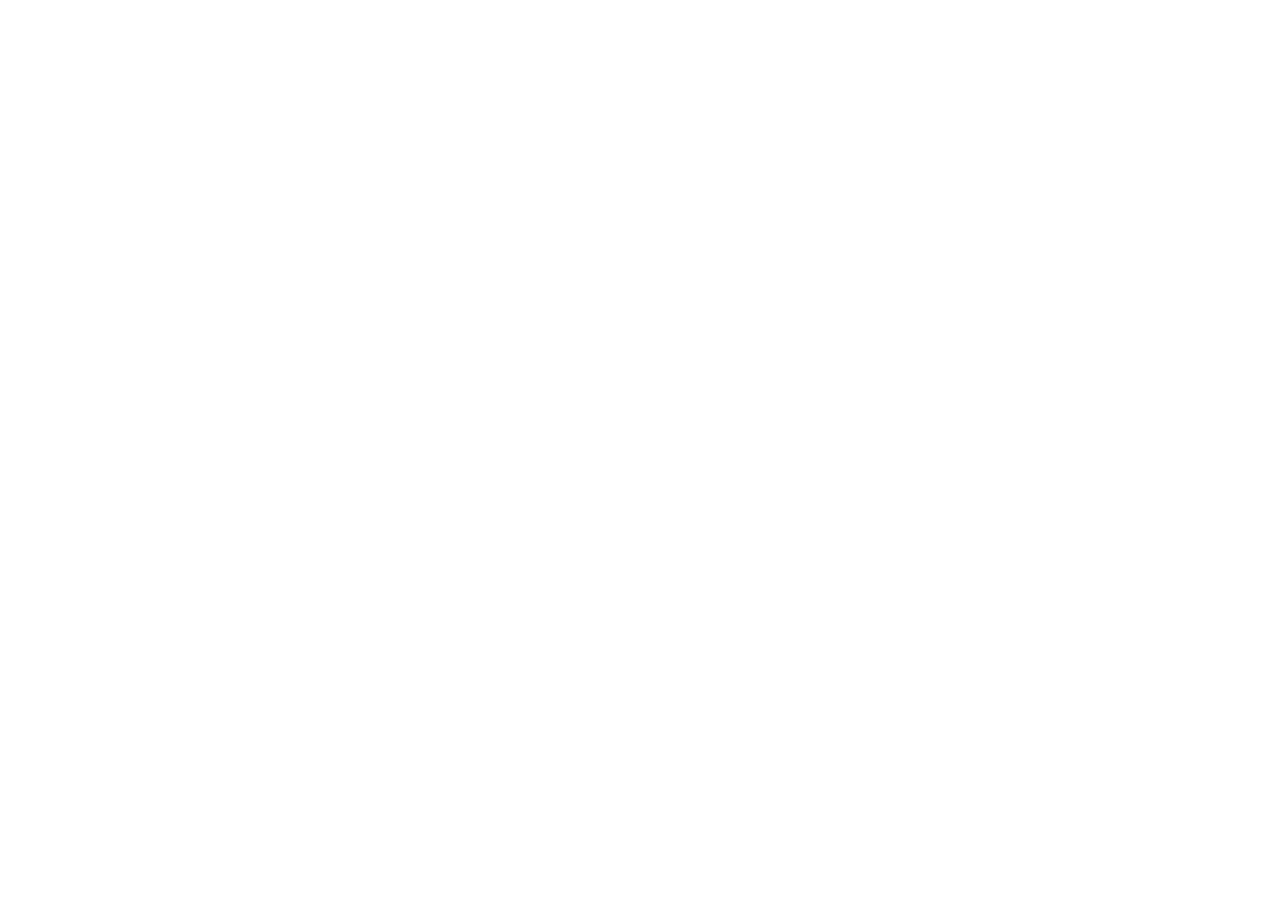
==== commit 925afdaa: "Fix relay-dot status not rendering +  for reactivity" ====
--- a/docs/index.html
+++ b/docs/index.html
@@ -23,11 +23,11 @@
 <link rel="preconnect" href="https://fonts.gstatic.com" crossorigin>
 <link href="https://fonts.googleapis.com/css2?family=Rye&family=Inter:wght@400;500;600;700&display=swap" rel="stylesheet">
 <!-- nostr-bundle.js loaded dynamically by the app to avoid mobile script ordering issues -->
-  <script type="module" crossorigin src="./assets/index-C1AlAX26.js"></script>
+  <script type="module" crossorigin src="./assets/index-ClH592bp.js"></script>
   <link rel="modulepreload" crossorigin href="./assets/rolldown-runtime-DK3Fl9T5.js">
   <link rel="modulepreload" crossorigin href="./assets/nostr-BCffuSyC.js">
   <link rel="modulepreload" crossorigin href="./assets/utils-BZ6Yg60n.js">
-  <link rel="stylesheet" crossorigin href="./assets/index-D7WxWPVh.css">
+  <link rel="stylesheet" crossorigin href="./assets/index-mpryTG_k.css">
 </head>
 <body>
 <div id="app"></div>
